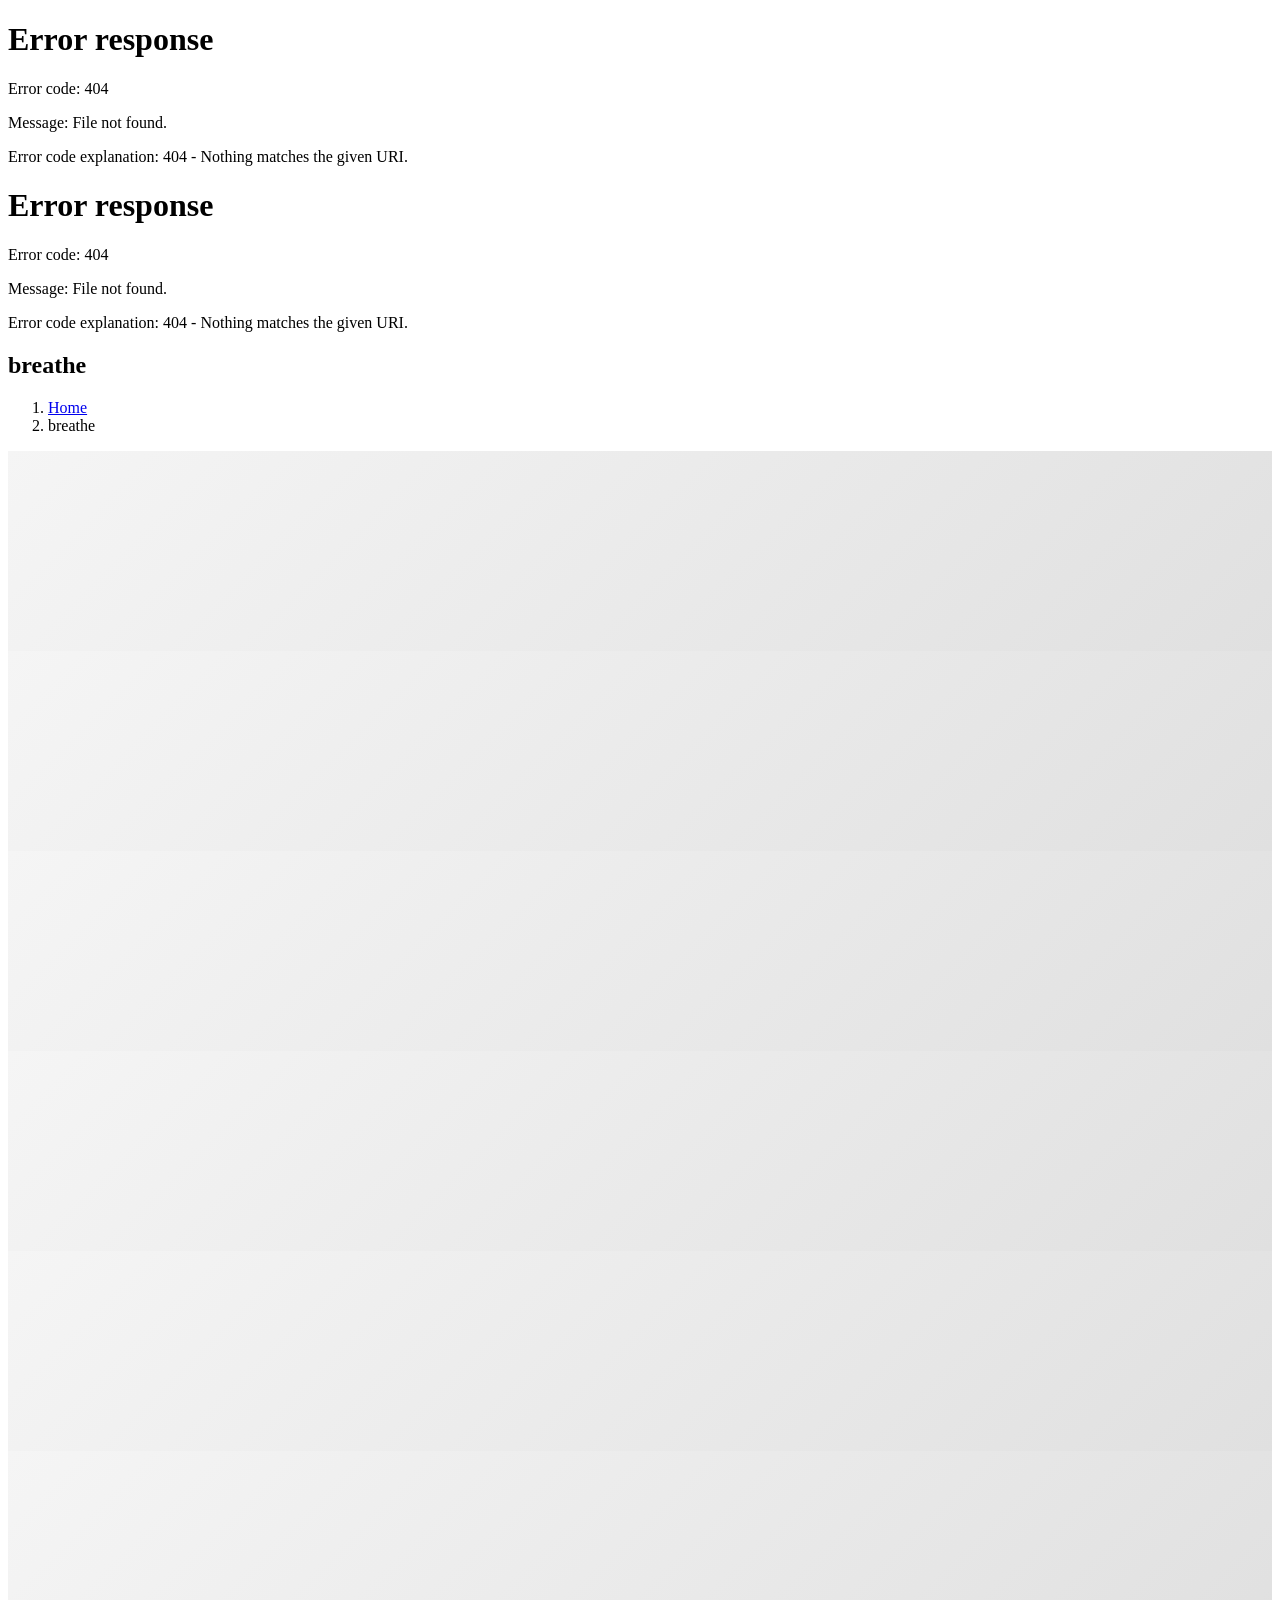
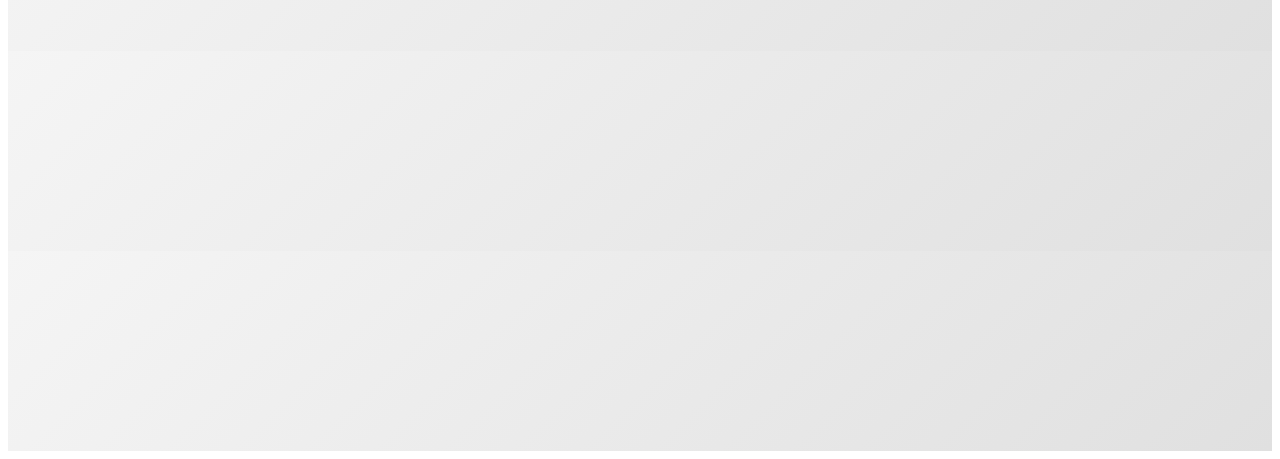
==== breathe.html @ 2881540f "Fixed photo loading" ====
<!DOCTYPE html>
<html lang="en">
<head>
    <meta charset="UTF-8">
    <meta name="viewport" content="width=device-width, initial-scale=1.0">
    <title>Image Example</title>
    <link rel="stylesheet" href="styles.css">
    <!-- Preload first 2 images -->
    <link rel="preload" as="image" href="photos/breathe/breathe-1.jpg">
    <link rel="preload" as="image" href="photos/breathe/breathe-2.jpg">
    <style>
        * {
            box-sizing: border-box;
        }

        .column {
            float: left;
            width: 100%;
            padding: 7px;
            position: relative;
            background: linear-gradient(135deg, #f5f5f5 0%, #e0e0e0 100%);
            min-height: 200px;
            overflow: hidden;
        }
        
        /* Skeleton loading animation */
        .column::before {
            content: '';
            position: absolute;
            top: 0;
            left: -100%;
            width: 100%;
            height: 100%;
            background: linear-gradient(
                90deg,
                transparent,
                rgba(255, 255, 255, 0.4),
                transparent
            );
            animation: shimmer 1.5s infinite;
            z-index: 1;
        }
        
        .column.loaded::before {
            display: none;
        }
        
        @keyframes shimmer {
            0% { left: -100%; }
            100% { left: 100%; }
        }

        .column img {
            width: 100%;
            height: auto;
            display: block;
            cursor: zoom-in;
            opacity: 0;
            filter: blur(10px);
            transition: opacity 0.5s ease, filter 0.5s ease;
            transform: scale(1.05);
        }
        
        .column img.loaded {
            opacity: 1;
            filter: blur(0);
            transform: scale(1);
        }

        /* Clearfix (clear floats) */
        .row::after {
            content: "";
            clear: both;
            display: table;
        }
    </style>
    <script>
        document.addEventListener("DOMContentLoaded", function() {
            const imageObserver = new IntersectionObserver((entries, observer) => {
                entries.forEach(entry => {
                    if (entry.isIntersecting) {
                        const img = entry.target;
                        const column = img.closest('.column');
                        
                        if (img.dataset.src) {
                            img.src = img.dataset.src;
                            img.removeAttribute('data-src');
                        }
                        
                        img.addEventListener('load', function() {
                            img.classList.add('loaded');
                            if (column) column.classList.add('loaded');
                        });
                        
                        if (img.complete && img.naturalHeight !== 0) {
                            img.classList.add('loaded');
                            if (column) column.classList.add('loaded');
                        }
                        
                        observer.unobserve(img);
                    }
                });
            }, {
                rootMargin: '100px 0px',
                threshold: 0.01
            });
            
            document.querySelectorAll('.column img[data-src]').forEach(img => {
                imageObserver.observe(img);
            });
            
            document.querySelectorAll('.column img:not([data-src])').forEach(img => {
                const column = img.closest('.column');
                img.addEventListener('load', function() {
                    img.classList.add('loaded');
                    if (column) column.classList.add('loaded');
                });
                if (img.complete && img.naturalHeight !== 0) {
                    img.classList.add('loaded');
                    if (column) column.classList.add('loaded');
                }
            });
        });
    </script>
</head>
<body>
    <div id="header-div"></div>
    <div id="sidebar-div"></div>

    <main id="main">
        <!-- ======= Breadcrumbs ======= -->
        <section id="breadcrumbs" class="breadcrumbs">
            <div class="container">
                <div class="d-flex justify-content-between align-items-center">
                    <h2>breathe</h2>
                    <ol>
                        <li><a href="index.html">Home</a></li>
                        <li>breathe</li>
                    </ol>
                </div>
            </div>
        </section><!-- End Breadcrumbs -->

        <!-- ======= Portfolio Details Section ======= -->
        <div class="container">
            <div class="row">
                <div class="column">
                    <img src="photos/breathe/breathe-1.jpg" alt="Breathe 1">
                </div>
                <div class="column">
                    <img src="photos/breathe/breathe-2.jpg" alt="Breathe 2">
                </div>
                <div class="column">
                    <img data-src="photos/breathe/breathe-3.jpg" alt="Breathe 3">
                </div>
                <div class="column">
                    <img data-src="photos/breathe/breathe-4.jpg" alt="Breathe 4">
                </div>
                <div class="column">
                    <img data-src="photos/breathe/breathe-5.jpg" alt="Breathe 5">
                </div>
                <div class="column">
                    <img data-src="photos/breathe/breathe-6.jpg" alt="Breathe 6">
                </div>
                <div class="column">
                    <img data-src="photos/breathe/breathe-7.jpg" alt="Breathe 7">
                </div>
                <div class="column">
                    <img data-src="photos/breathe/breathe-8.jpg" alt="Breathe 8">
                </div>
            </div>
        </div>
        <!-- End Portfolio Details Section -->
    </main><!-- End #main -->

    <!-- ======= Footer ======= -->
    <footer id="footer">
        <div class="container">
            <div class="copyright">
            </div>
            <div class="credits">
            </div>
        </div>
    </footer><!-- End Footer -->

    <a href="#" class="back-to-top"><i class="icofont-simple-up"></i></a>

    <!-- Vendor JS Files -->
    <script src="assets/vendor/jquery/jquery.min.js"></script>
    <script src="assets/vendor/bootstrap/js/bootstrap.bundle.min.js"></script>
    <script src="assets/vendor/jquery.easing/jquery.easing.min.js"></script>
    <script src="assets/vendor/php-email-form/validate.js"></script>
    <script src="assets/vendor/waypoints/jquery.waypoints.min.js"></script>
    <script src="assets/vendor/counterup/counterup.min.js"></script>
    <script src="assets/vendor/isotope-layout/isotope.pkgd.min.js"></script>
    <script src="assets/vendor/venobox/venobox.min.js"></script>
    <script src="assets/vendor/owl.carousel/owl.carousel.min.js"></script>
    <script src="assets/vendor/typed.js/typed.min.js"></script>
    <script src="assets/vendor/aos/aos.js"></script>

    <!-- Template Main JS File -->
    <script src="assets/js/main.js"></script>

    <script>
        fetch('sidebar.html')
        .then(response => response.text())
        .then(data => document.getElementById('sidebar-div').innerHTML = data);
        fetch('header.html')
        .then(response => response.text())
        .then(data => document.getElementById('header-div').innerHTML = data);
    </script>
</body>
</html>
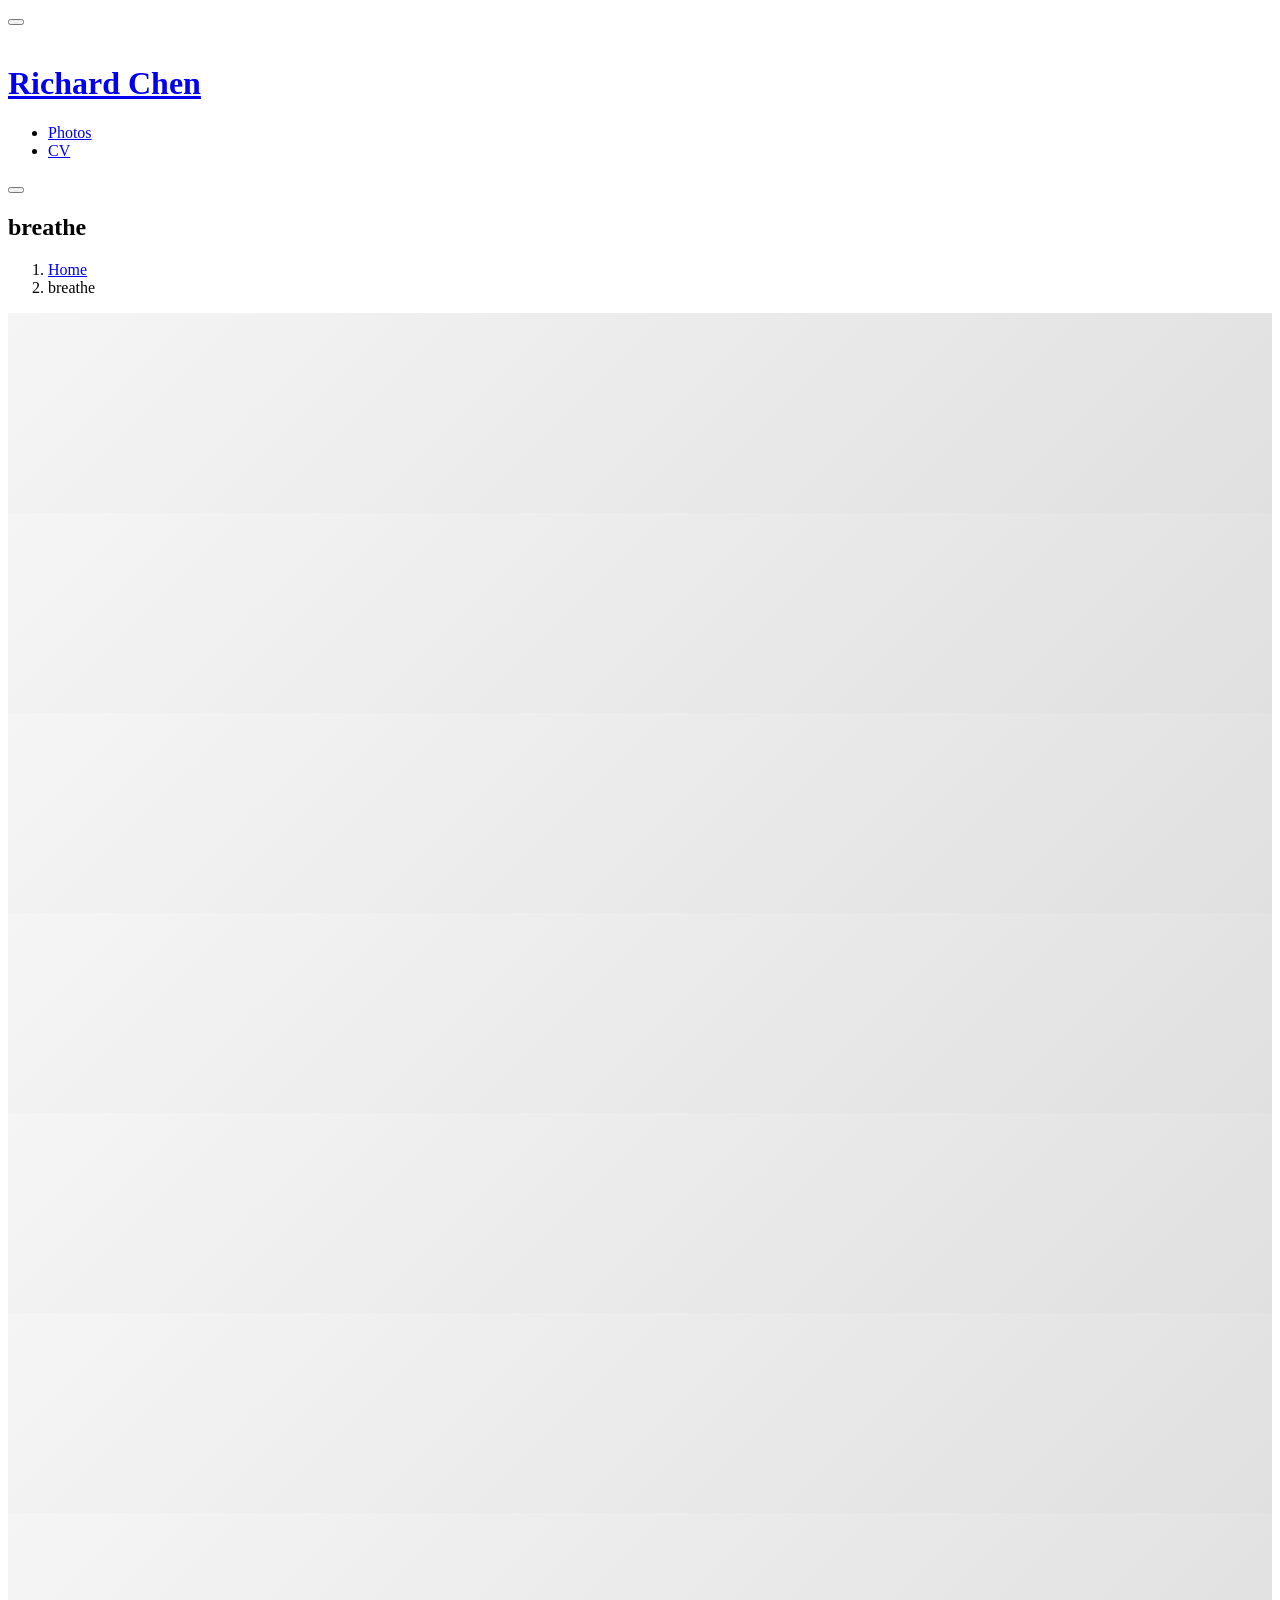
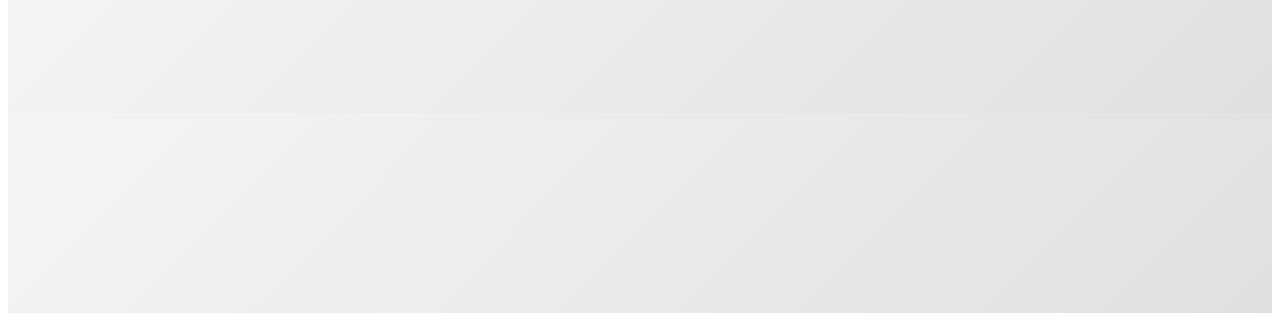
==== commit 02ff3c1a: "Fix frontend issues across all pages - Change sidebar name link from index.html to ./ for clean URLs" ====
--- a/breathe.html
+++ b/breathe.html
@@ -4,7 +4,45 @@
     <meta charset="UTF-8">
     <meta name="viewport" content="width=device-width, initial-scale=1.0">
     <title>Image Example</title>
-    <link rel="stylesheet" href="styles.css">
+    <!-- Google Fonts -->
+    <link href="https://fonts.googleapis.com/css?family=Open+Sans:300,300i,400,400i,600,600i,700,700i|Raleway:300,300i,400,400i,500,500i,600,600i,700,700i|Poppins:300,300i,400,400i,500,500i,600,600i,700,700i" rel="stylesheet">
+    <link href="assets/vendor/bootstrap/css/bootstrap.min.css" rel="stylesheet">
+    <link href="assets/vendor/icofont/icofont.min.css" rel="stylesheet">
+    <link href="assets/vendor/boxicons/css/boxicons.min.css" rel="stylesheet">
+    <link href="assets/vendor/venobox/venobox.css" rel="stylesheet">
+    <link href="assets/vendor/owl.carousel/assets/owl.carousel.min.css" rel="stylesheet">
+    <link href="assets/vendor/aos/aos.css" rel="stylesheet">
+    <link href="assets/css/style.css" rel="stylesheet">
+    
+    <!-- Smooth page loading styles -->
+    <style>
+        body { opacity: 0; transition: opacity 0.4s ease-in-out; }
+        body.loaded { opacity: 1; }
+        #sidebar-div { min-width: 300px; }
+        #main section, #main .container { opacity: 0; transform: translateY(20px); transition: opacity 0.5s ease, transform 0.5s ease; }
+        body.loaded #main section, body.loaded #main .container { opacity: 1; transform: translateY(0); }
+        body.loaded #main > *:nth-child(1) { transition-delay: 0.1s; }
+        body.loaded #main > *:nth-child(2) { transition-delay: 0.2s; }
+        #header { opacity: 0; transform: translateX(-20px); transition: opacity 0.4s ease, transform 0.4s ease; }
+        body.loaded #header { opacity: 1; transform: translateX(0); }
+    </style>
+    
+    <script>
+        document.addEventListener('DOMContentLoaded', function() {
+            fetch('sidebar.html')
+                .then(r => r.text())
+                .then(data => {
+                    document.getElementById('sidebar-div').innerHTML = data;
+                    document.querySelectorAll('#sidebar-div .img-fluid').forEach(img => {
+                        if (img.complete) img.classList.add('loaded');
+                        else img.addEventListener('load', () => img.classList.add('loaded'));
+                    });
+                })
+                .then(() => requestAnimationFrame(() => document.body.classList.add('loaded')));
+        });
+        setTimeout(() => document.body.classList.add('loaded'), 1500);
+    </script>
+    
     <!-- Preload first 2 images -->
     <link rel="preload" as="image" href="photos/breathe/breathe-1.jpg">
     <link rel="preload" as="image" href="photos/breathe/breathe-2.jpg">
@@ -124,7 +162,6 @@
     </script>
 </head>
 <body>
-    <div id="header-div"></div>
     <div id="sidebar-div"></div>
 
     <main id="main">
@@ -134,7 +171,7 @@
                 <div class="d-flex justify-content-between align-items-center">
                     <h2>breathe</h2>
                     <ol>
-                        <li><a href="index.html">Home</a></li>
+                        <li><a href="./">Home</a></li>
                         <li>breathe</li>
                     </ol>
                 </div>
@@ -200,14 +237,5 @@
 
     <!-- Template Main JS File -->
     <script src="assets/js/main.js"></script>
-
-    <script>
-        fetch('sidebar.html')
-        .then(response => response.text())
-        .then(data => document.getElementById('sidebar-div').innerHTML = data);
-        fetch('header.html')
-        .then(response => response.text())
-        .then(data => document.getElementById('header-div').innerHTML = data);
-    </script>
 </body>
 </html>
